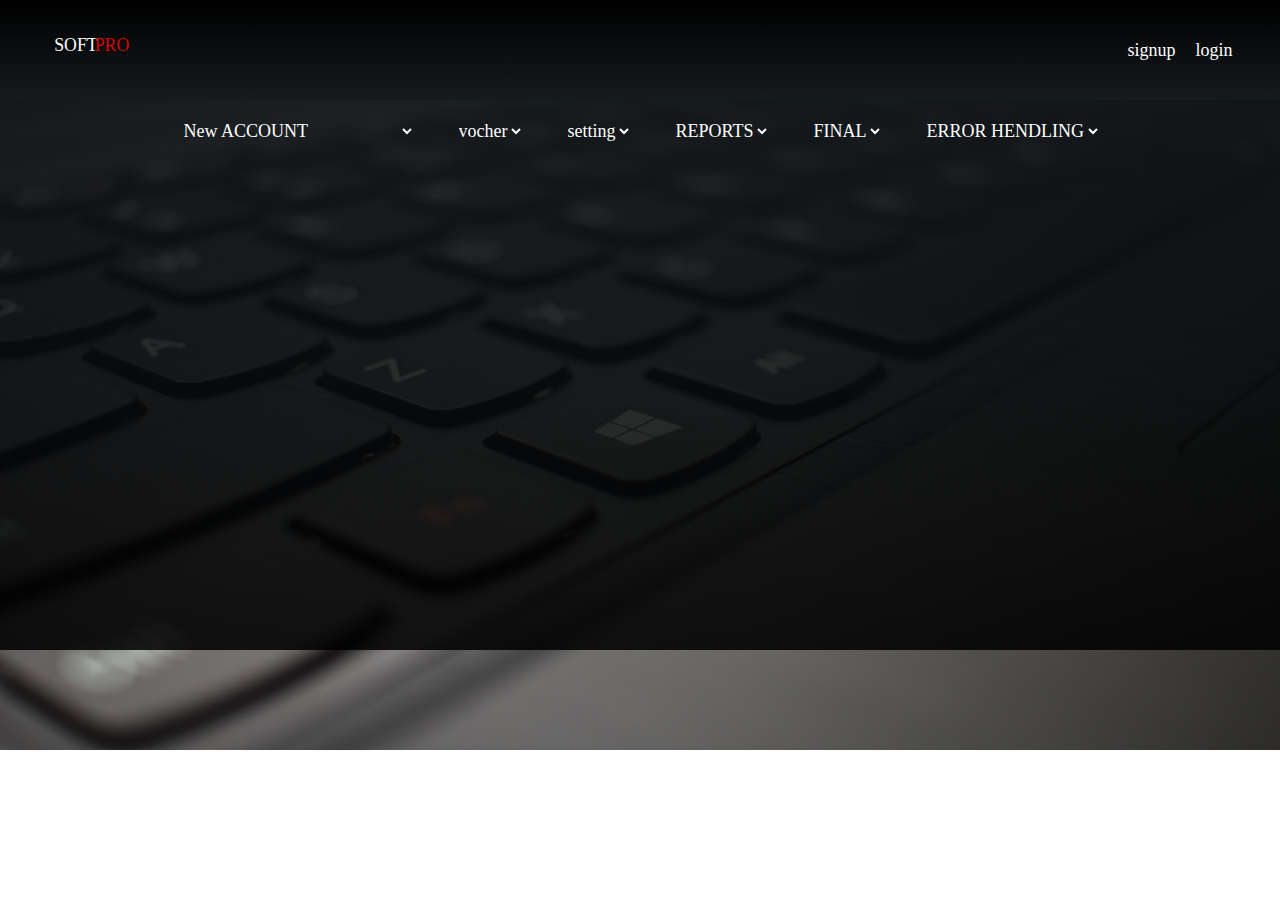
==== index.html @ 7e62e51a "W.I.P:softpro_project" ====
<!DOCTYPE html>
<html lang="en">
  <head>
    <meta charset="UTF-8" />
    <meta name="viewport" content="width=device-width, initial-scale=1.0" />
    <title>Document</title>
    <link rel="stylesheet" href="style.css" />
  </head>
  <body>
    <!-- header start -->
    <header>
      <!-- logo -->
      <img src="soft_pro.svg" alt="" />

      <nav>
        <!-- nav content -->
        <ul>
          <li><a href="">signup</a></li>
          <li><a href="">login</a></li>
        </ul>
      </nav>
      <!-- nav end -->
    </header>
    <!-- nav bar end -->
    <main>
      <ul>
        <li>
          <!-- first deopdown -->
          <select name="" id="">
            <option>New ACCOUNT</option>
            <option value="">PRODUCT</option>
            <option value="">SALESMAN</option>
            <option value="">DRIVER</option>
            <option value="">VICHEL</option>
            <option value="">OPENING BALENCE</option>
            <option value="">PRODUCT RATE/COMM</option>
            <option value="">BRAND COMM</option>
            <option value="">SECTORS COMM TARGET</option>
          </select>
        </li>
        <li>
          <select name="" id="">
            <option value="">
              vocher
            </option>
          </select>
        </li>
        <li>
          <select name="" id="">
            <option value="">
              setting
            </option>
          </select>
        </li>
        <li>
          <select name="" id="">
            <option value="">
              REPORTS
            </option>
          </select>
        </li>
        <li>
          <select name="" id="">
            <option value="">
              FINAL
            </option>
          </select>
        </li>
        <li>
          <select name="" id="">
            <option value="">
              ERROR HENDLING
            </option>
          </select>
        </li>
      </ul>
    </main>
    <div class="test"></div>
  </body>
</html>
---- style.css ----
body {
  padding: 0px;
  margin: 0px;
  font-family: Century Gothic;
  color: white;
}

header {
  display: flex;
  justify-content: space-between;
  background: linear-gradient(
    180deg,
    rgba(0, 0, 0, 1) 0%,
    rgba(17, 22, 26, 0.9808298319327731) 100%
  );
  height: 100px;
  width: 100%;
}
header img {
  width: 150px;
  padding-left: 20px;
}

header ul {
  display: flex;
  list-style-type: none;
  align-items: center;
  justify-content: center;
  margin: 0px;
  width: 200px;
  height: 100px;
  padding: 0px;
}

header ul li {
  padding: 10px;
  align-items: center;
}

header ul a {
  text-decoration: none;
  color: white;
  align-self: center;
  font-size: 18px;
}
/* heder end */
/* main start */
main {
  width: 100%;
  height: 550px;
  position: absolute;
  background-image: linear-gradient(
    180deg,
    rgba(17, 22, 26, 0.86) 0%,
    rgba(0, 0, 0, 0.8631827731092436) 100%
  );
  display: flex;
  justify-content: center;
}
main ul {
  display: flex;
  list-style-type: none;
  padding: 0px;
  margin: 0px;
}
main ul li {
  padding: 20px;
}
main ul li select {
  background: none;
  border: none;
  font-size: 18px;
  color: white;
  font-family: Century Gothic;
}
.test {
  display: flex;
  width: 100%;
  height: 650px;
  background-image: url("hal-gatewood-Pr578ZCufII-unsplash.jpg");
background-size: 100% 650px;
}
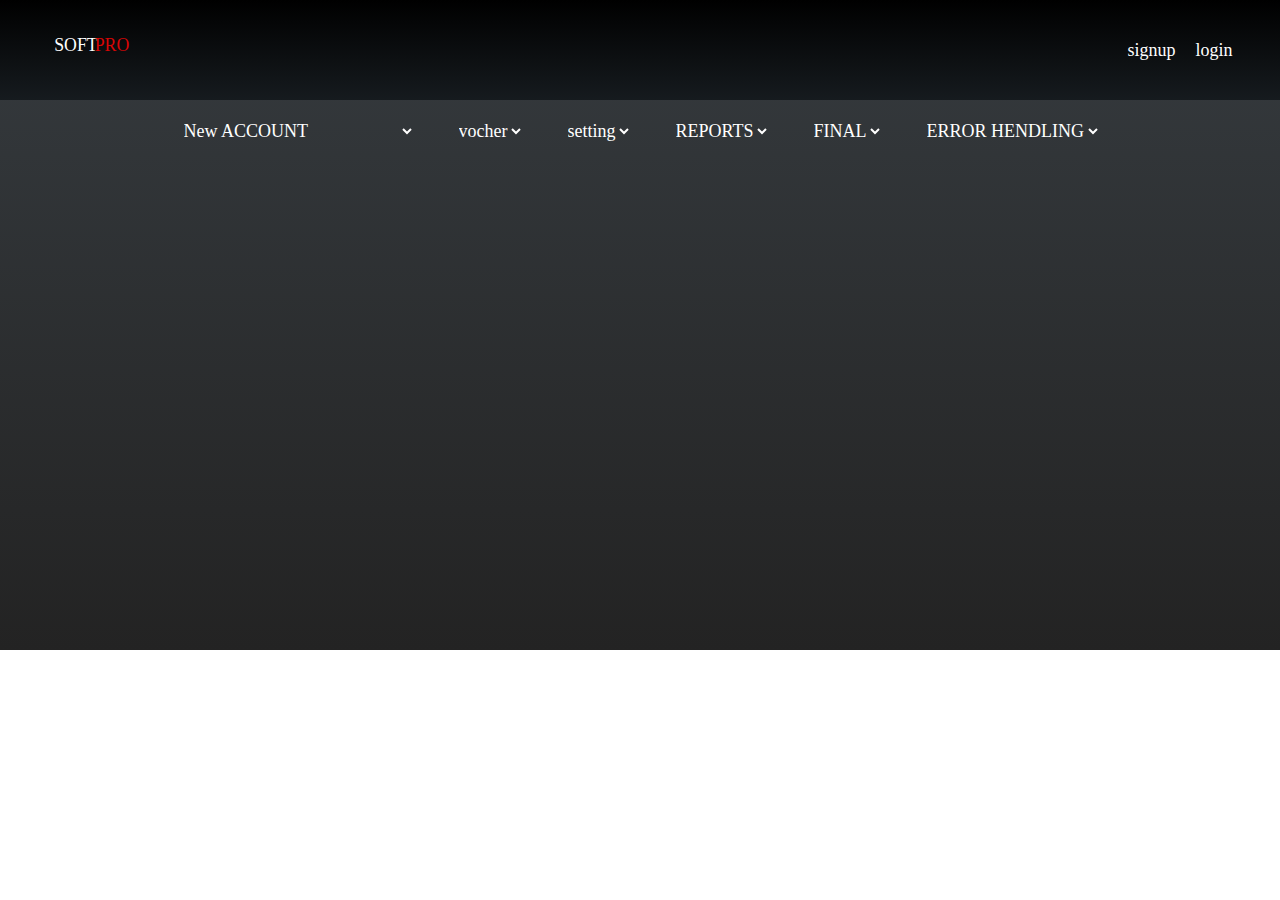
==== commit da1a0588: "update:main" ====
--- a/index.html
+++ b/index.html
@@ -22,13 +22,15 @@
       <!-- nav end -->
     </header>
     <!-- nav bar end -->
+    <!-- hero image -->
+    <div class="hero_image"></div>
     <main>
       <ul>
         <li>
           <!-- first deopdown -->
           <select name="" id="">
-            <option>New ACCOUNT</option>
-            <option value="">PRODUCT</option>
+            <option value="">New ACCOUNT</option>
+            <option value="">PRODUCT ></option>
             <option value="">SALESMAN</option>
             <option value="">DRIVER</option>
             <option value="">VICHEL</option>
@@ -39,7 +41,7 @@
           </select>
         </li>
         <li>
-          <select name="" id="">
+          <select name="menue1" id="">
             <option value="">
               vocher
             </option>
@@ -75,6 +77,6 @@
         </li>
       </ul>
     </main>
-    <div class="test"></div>
+    <!-- main end -->
   </body>
 </html>
